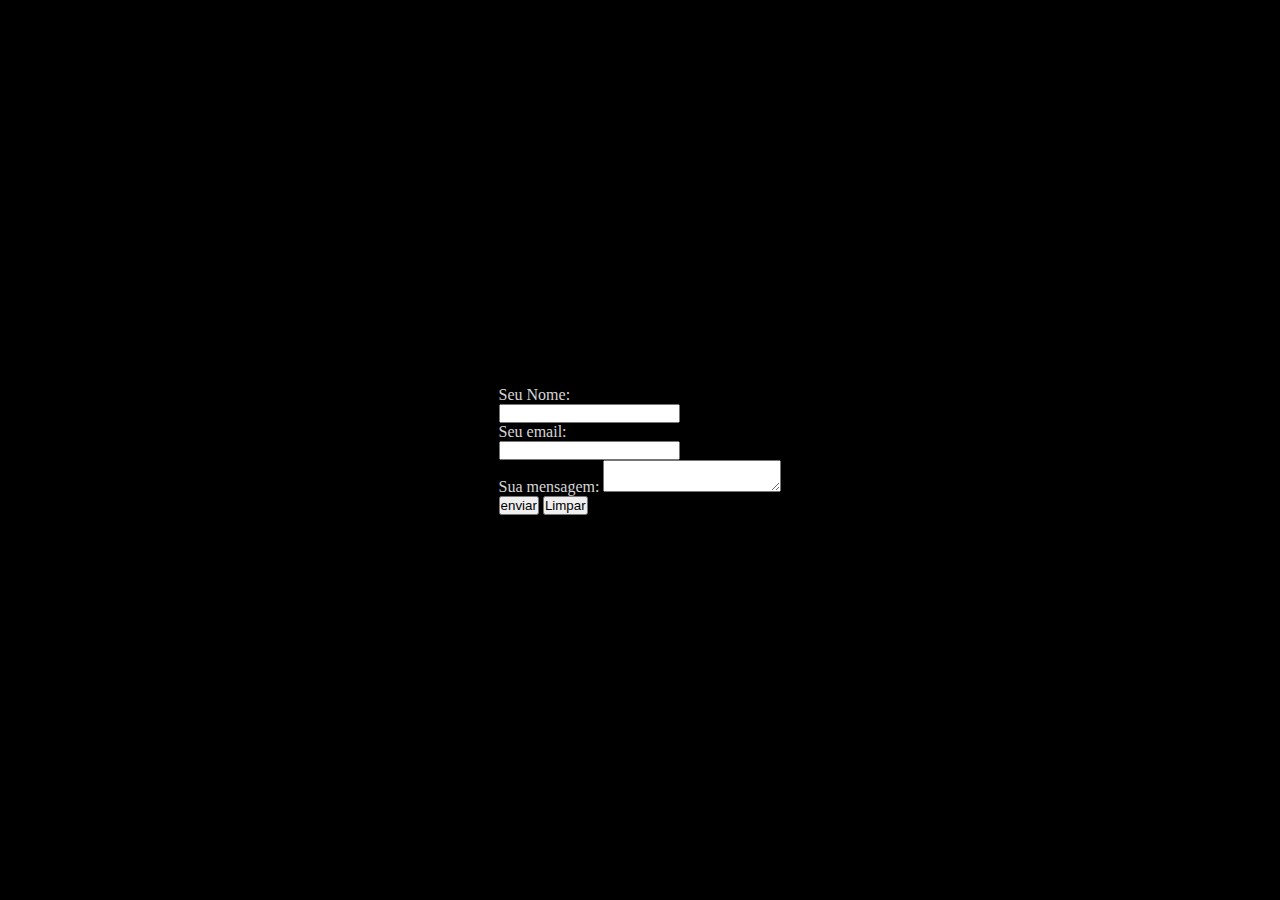
==== Formulario.html @ 287b3aa7 "Formulario inconpleto" ====
<!DOCTYPE html>
<html lang='pt-br'>
<head>
    <meta charset="UTF-8">
    <meta http-equiv="X-UA-Compatible" content="IE=chrome">
    <meta name="viewport" content="width=device-width, initial scale=1.0">
    <link rel="shortcut icon" href="img/courthouse_3122429.png" type="image/x-icon">
    <link rel="stylesheet" href="src/css/styles.css">
    <title>Formulario Jogo</title>
</head>
<body>
    <form action="https://formsubmit.co/lucaskojimaeda@gmail.com" method="POST">
        Seu Nome:<br/>
        <input name = "nome" type="text" required/><br/>
        Seu email:<br/>
        <input name = "email" type="email"required/><br/>
        Sua mensagem:
        <textarea name = "mensagem" required></textarea><br/>
        <input type="submit" value="enviar"/>
        <input type="reset" value="Limpar">
    </form>
</body>
</html>
---- src/css/styles.css ----
@import url('https://fonts.googleapis.com/css2?family=Poppins:ital,wght@0,100;0,200;0,300;0,400;0,500;0,600;0,700;0,800;0,900;1,100;1,200;1,300;1,400;1,500;1,600;1,700;1,800;1,900&display=swap');

:root {
  --primary: #B8860B;
  --overlay: #8d7802;
}

* {
  margin: 0;
  padding: 0;
  box-sizing: border-box;
}

body {
  height: 100vh;
  display: grid;
  place-items: center;
  background-color: black;
  color: rgba(255, 255, 255, 0.85);
}

main {
  width: 1800px;
  height: 800px;
  font: 15px impact, sans-serif;

  & header {
    font-size: 30px;
    text-transform: uppercase;
    margin-bottom: 2.25rem;
    color: white;

    & span {
      color: var(--primary);
    }
  }

  & section {
    display: flex;
    gap: 2rem;
  }
}

header {
  display: flex;
  justify-content: space-between;
  box-sizing: border-box;
  margin-right: 140px;

  h2 {
    padding: 20px;
  }

  .btn-login{
    width: fit-content;
    background-color: transparent;
    color: white;
    border: 1px solid white;
    font-size: 15px;
    padding: 10px;
    cursor: pointer;
  }
  .btn-login:hover{
    border: transparent;
    color: var(--primary);
    background-color: white;
    border-radius: 10px;
  }

  .btn-registro {
    width: fit-content;
    background-color: transparent;
    color: white;
    border: 1px solid var(--primary);
    font-size: 15px;
    padding: 10px;
    cursor: pointer;
  }
  .btn-registro:hover{
    border: transparent;
    color: black;
    background-color: var(--primary);
    border-radius: 10px;
  }
}

.indexes,
.tabs {
  list-style-type: none;
}

.indexes {
  font-size: 20px;
  padding: 20px;

  & li {
    padding: 1rem;
    /*border: 1px solid transparent;*/
    cursor: pointer;
  }
}

.tabs {
  position: relative;
}

.tab{
  position: absolute;
  display: flex;
  width: 80vw;
  height: 60vh;
  opacity: 0;
  background-color: black;
  overflow: hidden;
}

.tab-content{
  position: relative;
  z-index: 5;
  width: 60%;
  display: flex;
  flex-direction: column;
  justify-content: space-between;
  gap: 1rem;
  opacity: 0;
  transform: translateY(-5rem);

  & h3 {
    font-family: helvetica;
    font-weight: 900;
    font-size: 20px;
    border-bottom: 1.5px solid white;
    padding-bottom: 1rem;
  }

  & p {
    font-family: helvetica;
    font-weight: 100;
    line-height: 2;
    color: rgba(255, 255, 255, 0.7);
  }

  & button {
    width: fit-content;
    background-color: transparent;
    color: white;
    border: 1px solid white;
    font-size: 15px;
    padding: 0.75rem 1rem;
    cursor: pointer;
  }
}

.container {
  position: relative;
  display: flex;
  justify-content: center;
  align-items: flex-start;
  max-width: 1200px;
  flex-wrap: wrap;
  margin-left: 200px;
  .div-icons{
    display: flex;
    align-items: center;
    justify-content: center;
    gap: 12px;
    .insta, .github{
      padding: 2px;
      color: white;
    }
  }
  .cards-centralizados {
    display: flex;
    flex-wrap: wrap;
    gap: 20px; 
    justify-content: center; 
  }

  .card {
    position: center;
    width: 300px;
    padding: 20px;
    height: 500px;
    margin: 30px;
    box-shadow: 20px 20px 50px rgba(0, 0, 0, 0.5);
    border-radius: 15px;
    background: rgba(255, 255, 255, 0.1);
    overflow: hidden;
    display: flex;
    justify-content: center;
    align-items: center;
    border-top: 1px solid rgba(255, 255, 255, 0.5);
    border-left: 1px solid rgba(255, 255, 255, 0.5);
  }

  .content {
    padding: 20px;
    text-align: center;
    transform: translateY(100px);
    opacity: 0;
    transition: 0.5s;

    .img {
      padding: 6px;
      width: 200px;
      border-radius: 15px;
    }

    h2 {
      position: absolute;
      top: -80px;
      right: 20px;
      font-size: 8px;
      color: rgba(255, 255, 255, 0.005);
      pointer-events: none;
    }

    h3 {
      font-size: 1.8em;
      color: #fff;
      z-index: 1;
    }

    p {
      font-size: 1em;
      color: #fff;
      font-weight: 300;
    }

    a {
      position: relative;
      display: inline-block;
      padding: 8px 20px;
      margin-top: 15px;
      background: #fff;
      color: #000;
      text-decoration: none;
      border-radius: 20px;
      font-weight: 500;
      box-shadow: 0 5px 15px rgba(0, 0, 0, 0.2);
    }
  }

  .card:hover .content{
        transform: translateY(0px);
        opacity: 1;
    }
    
}

.main-login{
  .div-login{
   width: 200px;
   margin: 200px auto;
   text-align: center;
   h2{
    color: var(--primary);
    padding: 30px;
   }
  }
  #entrar-login{
    width: fit-content;
    background-color: transparent;
    color: var(--primary);
    border: 1px solid var(--primary);
    font-size: 15px;
    padding: 10px;
    cursor: pointer;
  }
  #entrar-login:hover{
    border: transparent;
    color: white;
    background-color: var(--primary);
    border-radius: 10px;
  }
}


@keyframes content {
  100% {
    opacity: 1;
    transform: translateY(0);
  }
}

.tab-image {
  position: absolute;
  right: 1rem;
  width: 50%;
  height: 60vh;
  opacity: 0;
  transform: translateX(2rem);

  &::after {
    content: '';
    position: absolute;
    inset: 0;
    background-color: var(--overlay);
    mix-blend-mode: multiply;
  }

  & img {
    width: inherit;
    height: inherit;
    object-fit: cover;
    filter: grayscale(100%);
  }
}

@keyframes image {
  100% {
    opacity: 1;
    width: 50%;
    transform: translateX(0);
  }
}

.active .tab {
  opacity: 1;
  z-index: 5;
}

.active .tab-content {
  animation: content 0.9s ease-out 0.4s forwards;
}

.active .tab-image {
  animation: image 1s ease-out forwards;
}
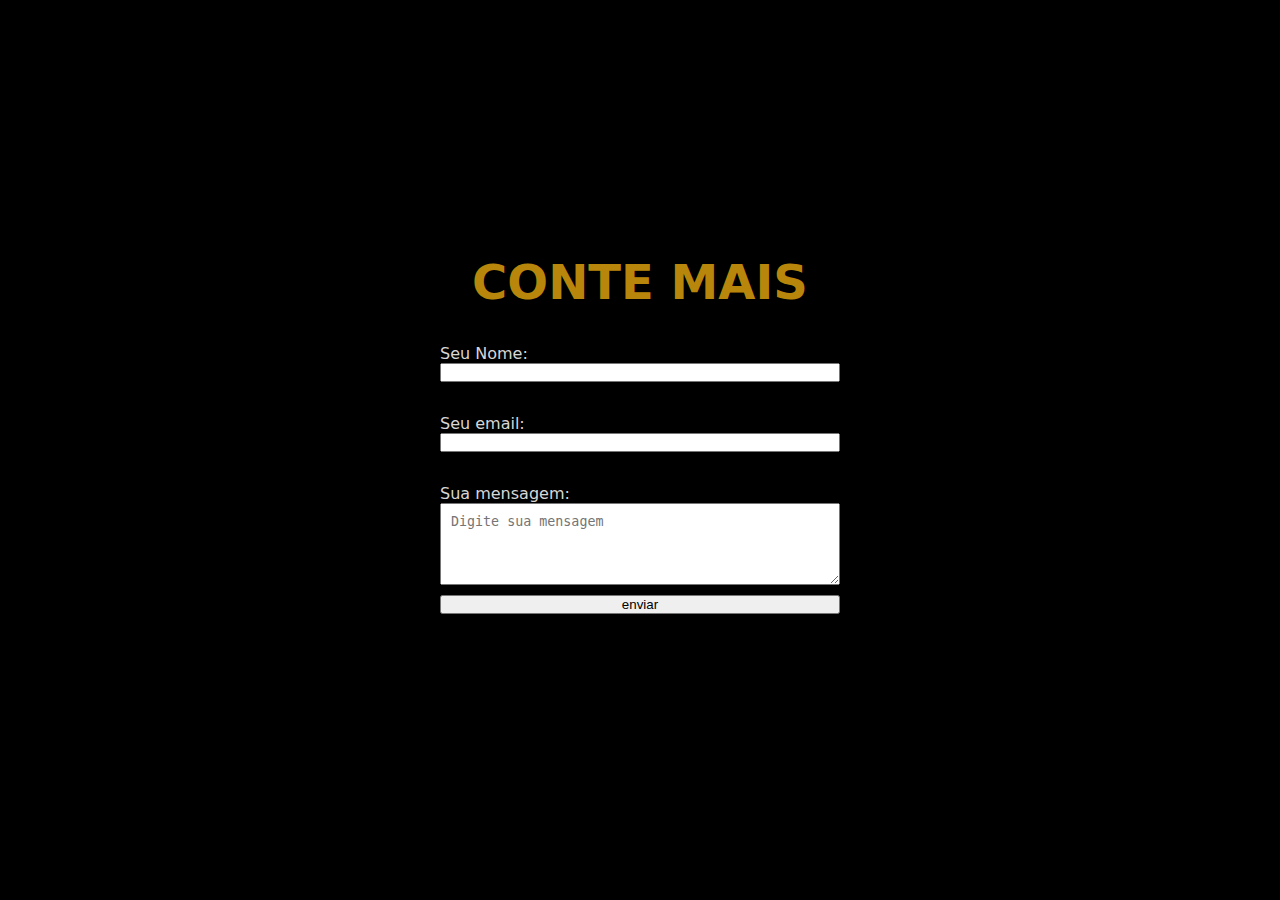
==== commit a1a8042b: "atualização no formulario+classe adicionada ao css" ====
--- a/Formulario.html
+++ b/Formulario.html
@@ -8,16 +8,19 @@
     <link rel="stylesheet" href="src/css/styles.css">
     <title>Formulario Jogo</title>
 </head>
-<body>
-    <form action="https://formsubmit.co/lucaskojimaeda@gmail.com" method="POST">
-        Seu Nome:<br/>
-        <input name = "nome" type="text" required/><br/>
-        Seu email:<br/>
-        <input name = "email" type="email"required/><br/>
-        Sua mensagem:
-        <textarea name = "mensagem" required></textarea><br/>
-        <input type="submit" value="enviar"/>
-        <input type="reset" value="Limpar">
-    </form>
-</body>
+<div class="formulario">
+    <body>
+        <h1>CONTE MAIS</h1>
+            <form action="https://formsubmit.co/lucaskojimaeda@gmail.com" method="POST">
+                Seu Nome:<br/>
+                <input name = "nome" type="text" required/>
+                Seu email:<br/>
+                <input name = "email" type="email"required/>
+                Sua mensagem:<br/>
+                <textarea name="mensagem" rows="4" cols="100%" placeholder="Digite sua mensagem"></textarea>
+                <input type="hidden" name="_captcha" value="true">
+                <input type="submit" value="enviar">
+            </form>
+    </body>
+</div> 
 </html>--- a/src/css/styles.css
+++ b/src/css/styles.css
@@ -67,7 +67,7 @@
     border-radius: 10px;
   }
 
-  .btn-registro {
+  .btn-registro, .contato {
     width: fit-content;
     background-color: transparent;
     color: white;
@@ -75,8 +75,9 @@
     font-size: 15px;
     padding: 10px;
     cursor: pointer;
-  }
-  .btn-registro:hover{
+    text-decoration: none;
+  }
+  .btn-registro:hover, .contato:hover{
     border: transparent;
     color: black;
     background-color: var(--primary);
@@ -249,6 +250,16 @@
 }
 
 .main-login{
+  .form-login{
+    input, label{
+      padding: 6px;
+      border-radius: 20px;
+      margin: 12px;
+    }
+    button{
+      margin-top: 20px;
+    }
+  }
   .div-login{
    width: 200px;
    margin: 200px auto;
@@ -276,6 +287,48 @@
 }
 
 
+
+
+.main-registro{
+  .form-registro{
+    input, label{
+      padding: 12px;
+      border-radius: 20px;
+      margin: 12px;
+    }
+    button{
+      margin-top: 20px;
+    }
+  }
+.div-registro{
+  width: 200px;
+  margin: 200px auto;
+  text-align: center;
+  h3{
+    color: var(--primary);
+    padding: 30px;
+  }
+}
+#rg-enviar{
+  width: fit-content;
+  background-color: transparent;
+  color: var(--primary);
+  border: 1px solid var(--primary);
+  font-size: 15px;
+  padding: 10px;
+  cursor: pointer;
+}
+#rg-enviar:hover{
+  border: transparent;
+  color: white;
+  background-color: var(--primary);
+  border-radius: 10px;
+}
+}
+
+
+
+
 @keyframes content {
   100% {
     opacity: 1;
@@ -326,4 +379,37 @@
 
 .active .tab-image {
   animation: image 1s ease-out forwards;
+}
+
+.formulario {
+  font-family: system-ui, -apple-system, BlinkMacSystemFont, 'Segoe UI', Roboto, Oxygen, Ubuntu, Cantarell, 'Open Sans', 'Helvetica Neue', sans-serif;
+  body {
+    display: flex;
+    align-items: center;
+    flex-direction: column;
+    font-family:fantasy;
+    padding-right: 1rem ; padding-left: 1rem;
+    justify-content: center;
+  }
+  h1 {
+    color: var(--primary);
+    font-size: 3rem;
+    margin-bottom: 2rem;
+    text-align: center;
+    line-height: 1.2;
+  }
+  input {
+    margin-bottom: 2rem;
+    align-items: center;
+    width: 100%;
+    display: block;
+  }
+  textarea {
+    width: 100%;
+    max-width: 400px; 
+    padding: 10px;
+    margin-bottom: 10px;
+    box-sizing: border-box; 
+    display: block;
+}
 }